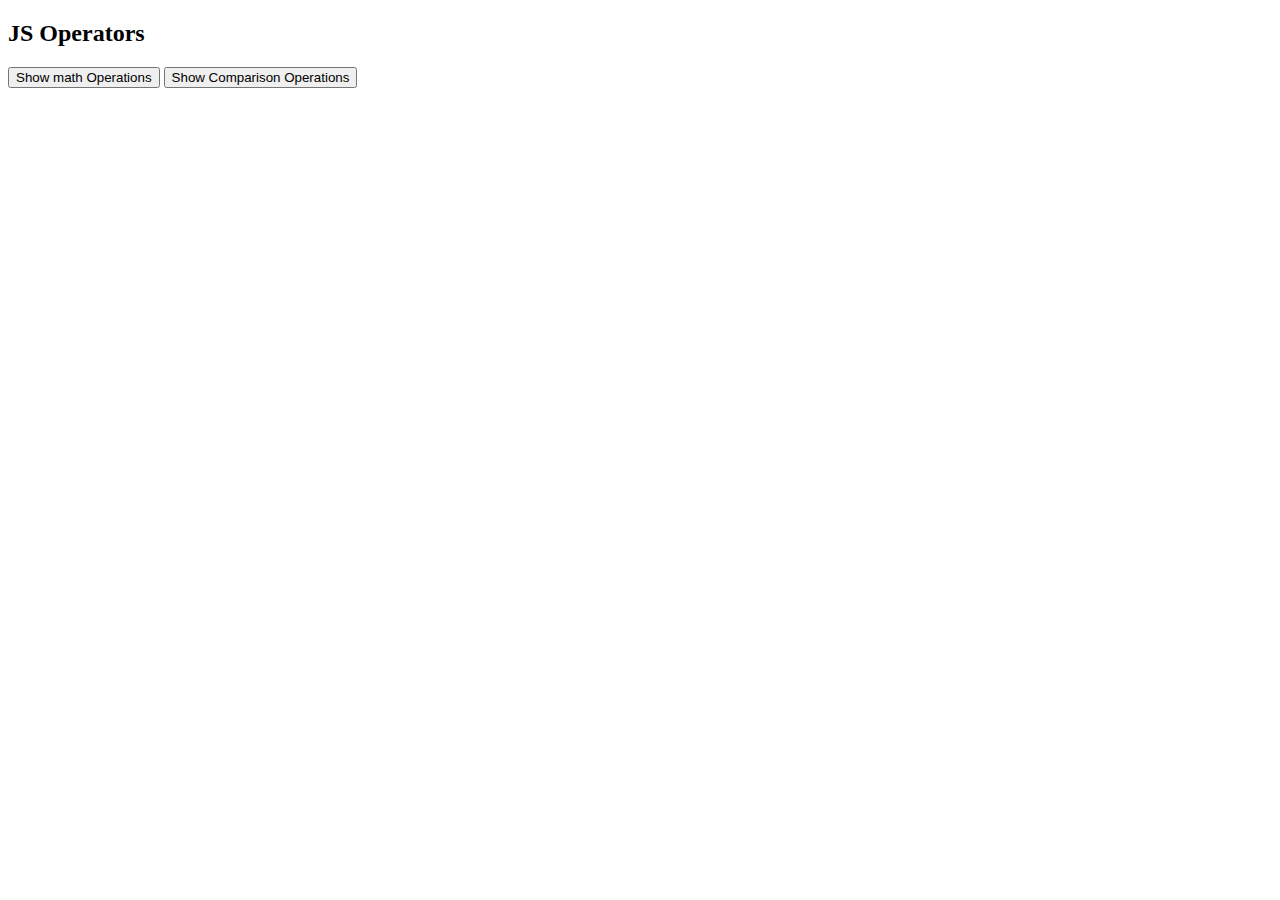
==== operators.html @ 9f3c2a73 "adding code for js" ====
<!DOCTYPE html>
<html lang="en">
<head>
    <meta charset="UTF-8">
    <meta http-equiv="X-UA-Compatible" content="IE=edge">
    <meta name="viewport" content="width=device-width, initial-scale=1.0">
    <title>JS Operators</title>
</head>
<body>
    <h2>JS Operators</h2>

 
  <button onclick="displayOperators()">
    Show math Operations
  </button>
  <button onclick="displayComparisonOperators()">
    Show  Comparison Operations
  </button>


    <section id="result">

    </section>
    
    <script src="./script2.js"></script>
</body>
</html>
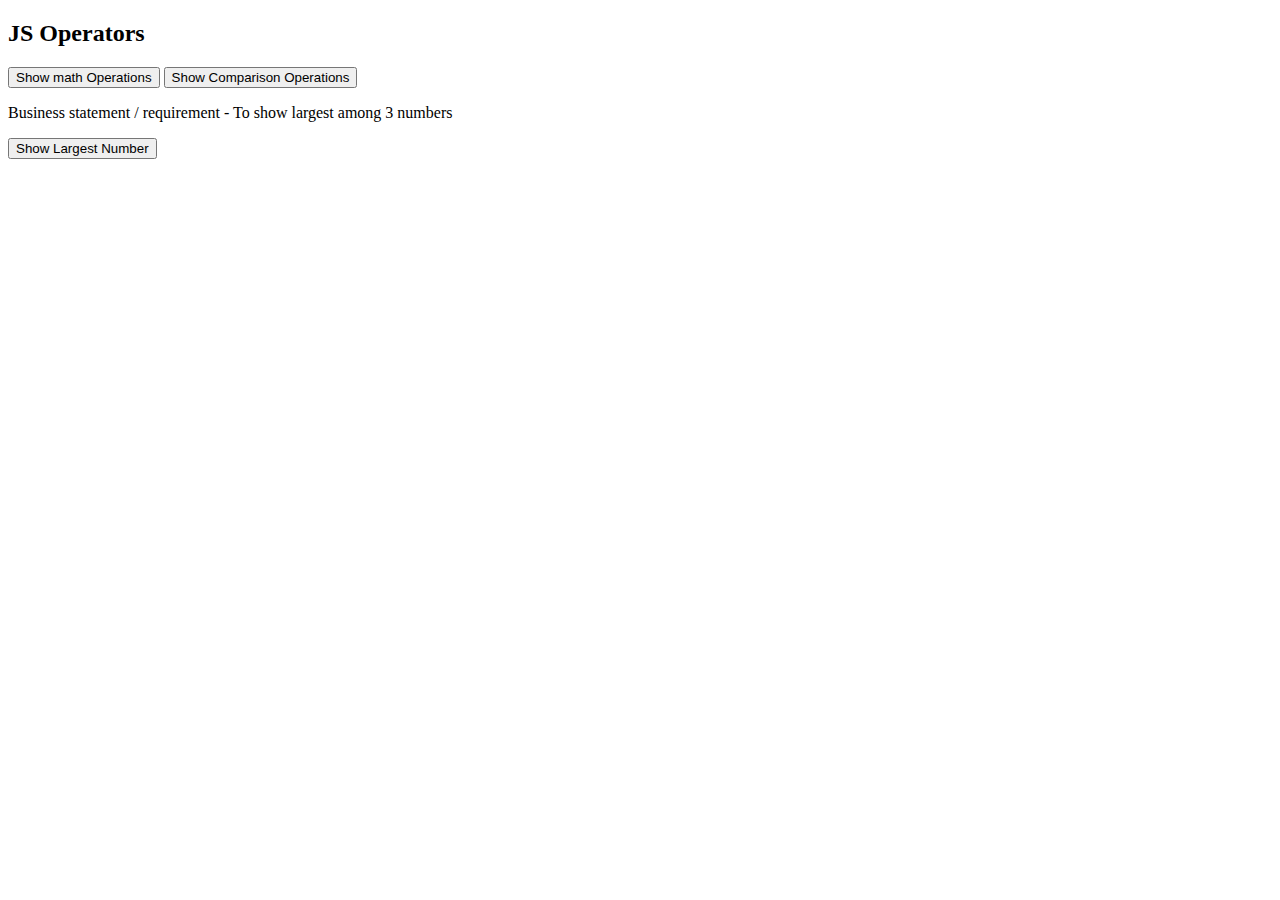
==== commit afce31e8: "adding latest updates" ====
--- a/operators.html
+++ b/operators.html
@@ -17,6 +17,8 @@
     Show  Comparison Operations
   </button>
 
+ <p>Business statement / requirement - To show largest among 3 numbers</p> 
+  <button onclick="showLargestNumber()">Show Largest Number</button>
 
     <section id="result">
 
